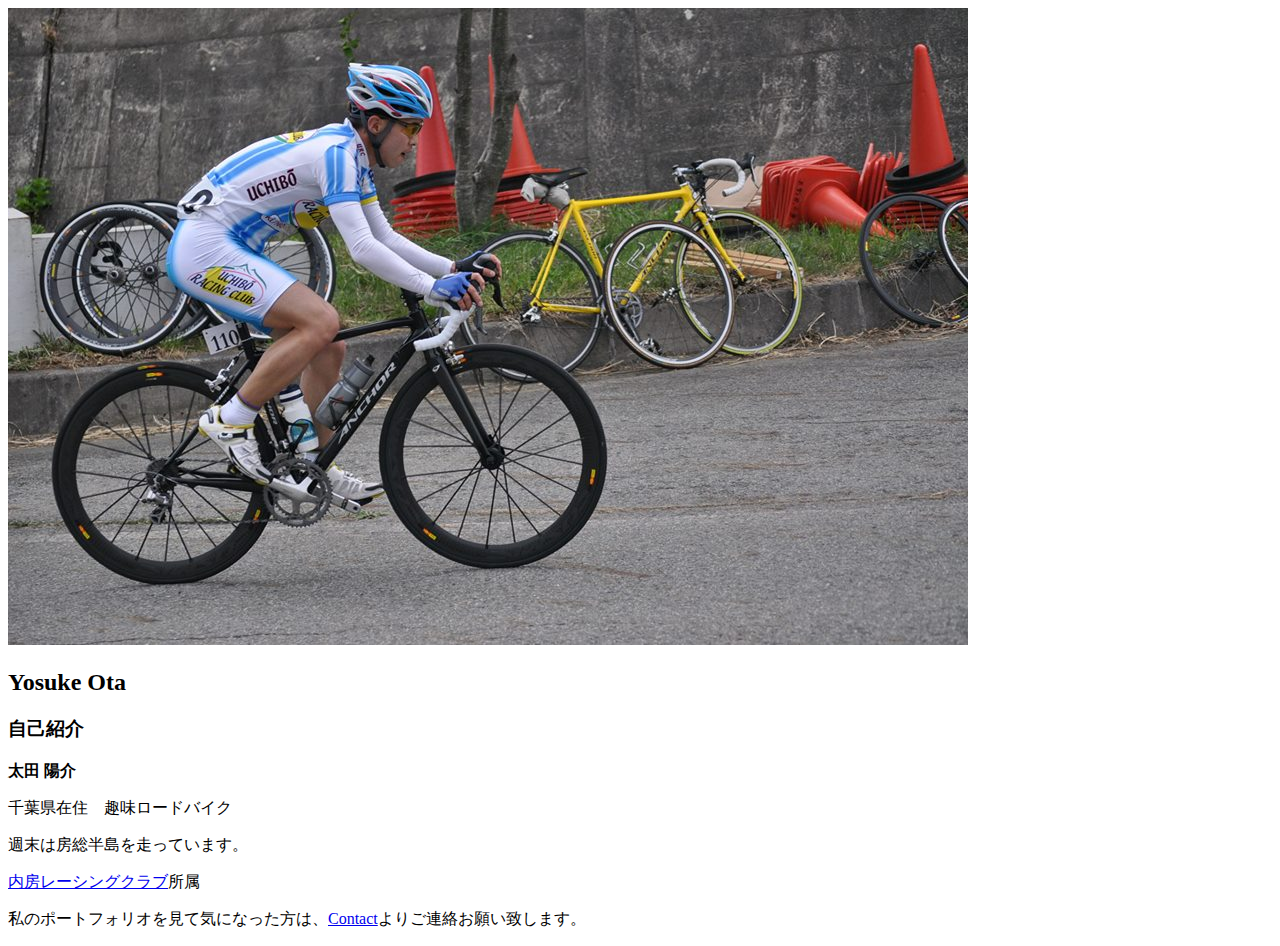
==== about.html @ fc4509eb "2 commit" ====
<!DOCTYPE html>
<html lang="ja">
  <head>
    <meta charset="utf-8" />
    <title>太田陽介 | About</title>
    <link rel="stylesheet" href="about.css" />
  </head>
  <body>
    <header>
      <div id="logo">
        <img src="profile.jpg" alt="" />
        <h2>Yosuke Ota</h2>
      </div>
    </header>
    <div class="container">
      <section>
        <h3>自己紹介</h3>
        <p><strong>太田 陽介</strong></p>
        <p>千葉県在住　趣味ロードバイク</p>
        <p>週末は房総半島を走っています。</p>
        <li><a href="http://blog.livedoor.jp/shop_k/" target="_blank">内房レーシングクラブ</a>所属</li>
        <p>私のポートフォリオを見て気になった方は、<a href="contact.html">Contact</a>よりご連絡お願い致します。</p>
        </section>
    </div>
  </body>
</html>
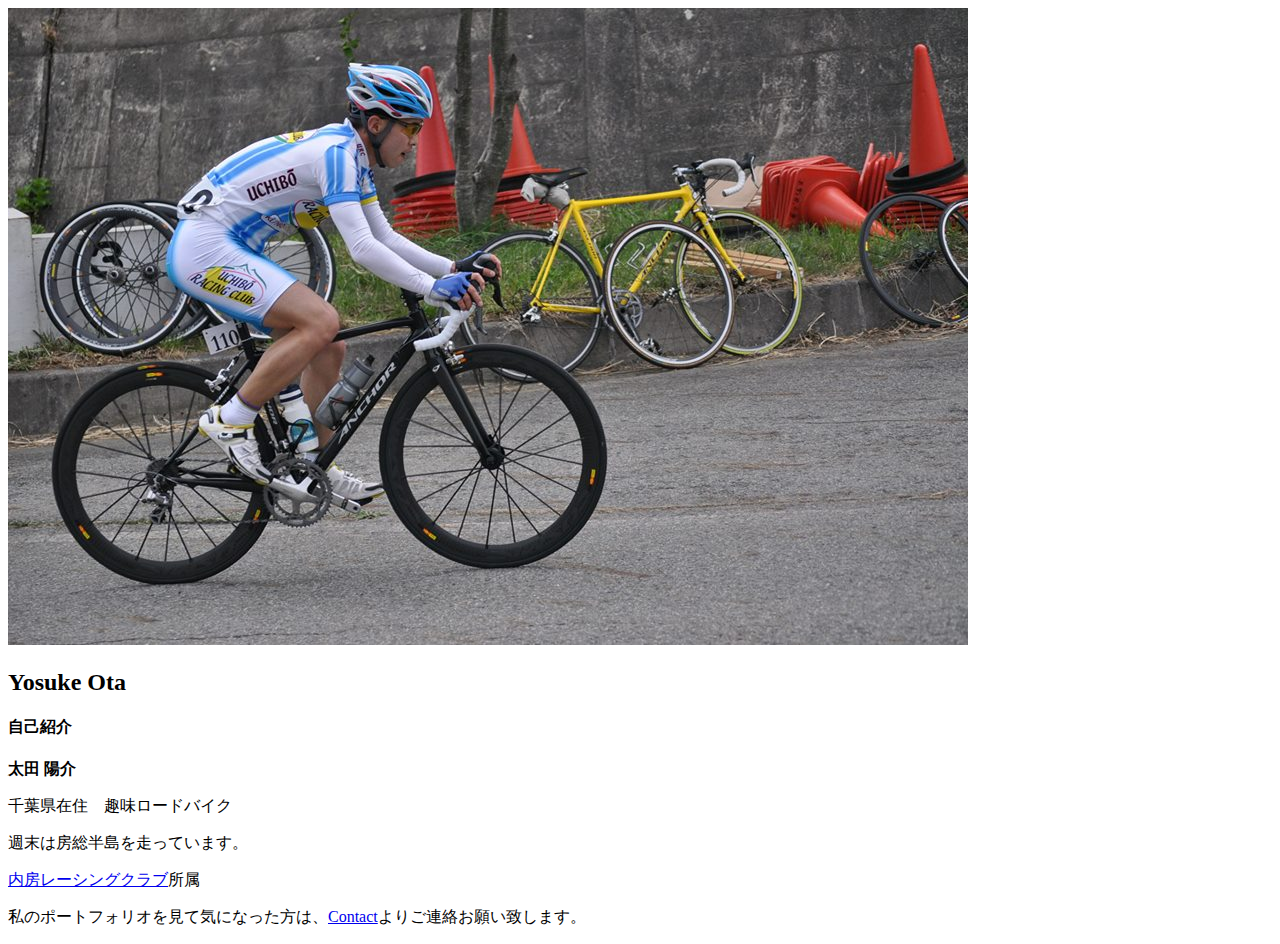
==== commit b0c36f0f: "3 commit" ====
--- a/about.html
+++ b/about.html
@@ -14,7 +14,7 @@
     </header>
     <div class="container">
       <section>
-        <h3>自己紹介</h3>
+        <h4>自己紹介</h4>
         <p><strong>太田 陽介</strong></p>
         <p>千葉県在住　趣味ロードバイク</p>
         <p>週末は房総半島を走っています。</p>
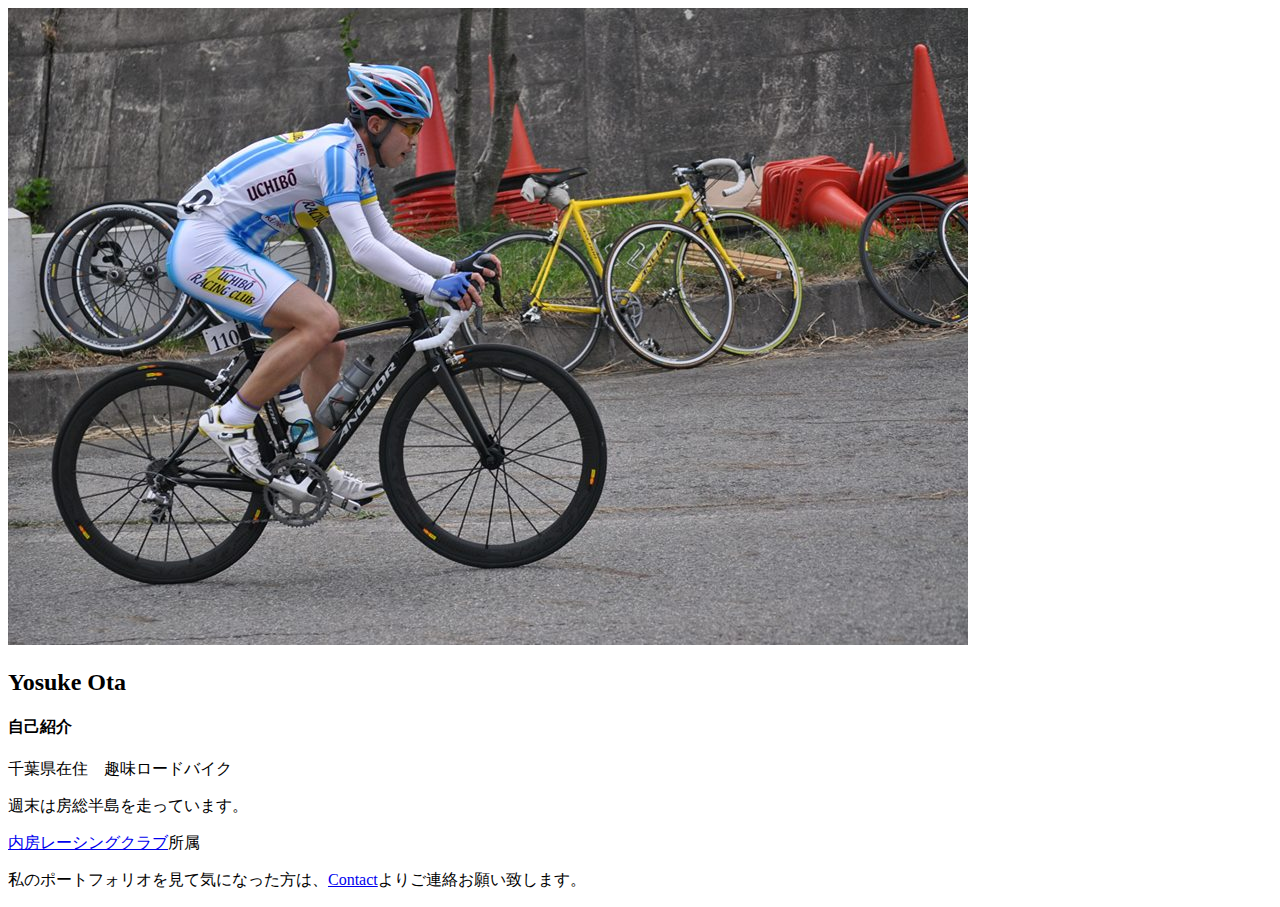
==== commit b1d9c9d8: "4 commit" ====
--- a/about.html
+++ b/about.html
@@ -15,7 +15,6 @@
     <div class="container">
       <section>
         <h4>自己紹介</h4>
-        <p><strong>太田 陽介</strong></p>
         <p>千葉県在住　趣味ロードバイク</p>
         <p>週末は房総半島を走っています。</p>
         <li><a href="http://blog.livedoor.jp/shop_k/" target="_blank">内房レーシングクラブ</a>所属</li>
